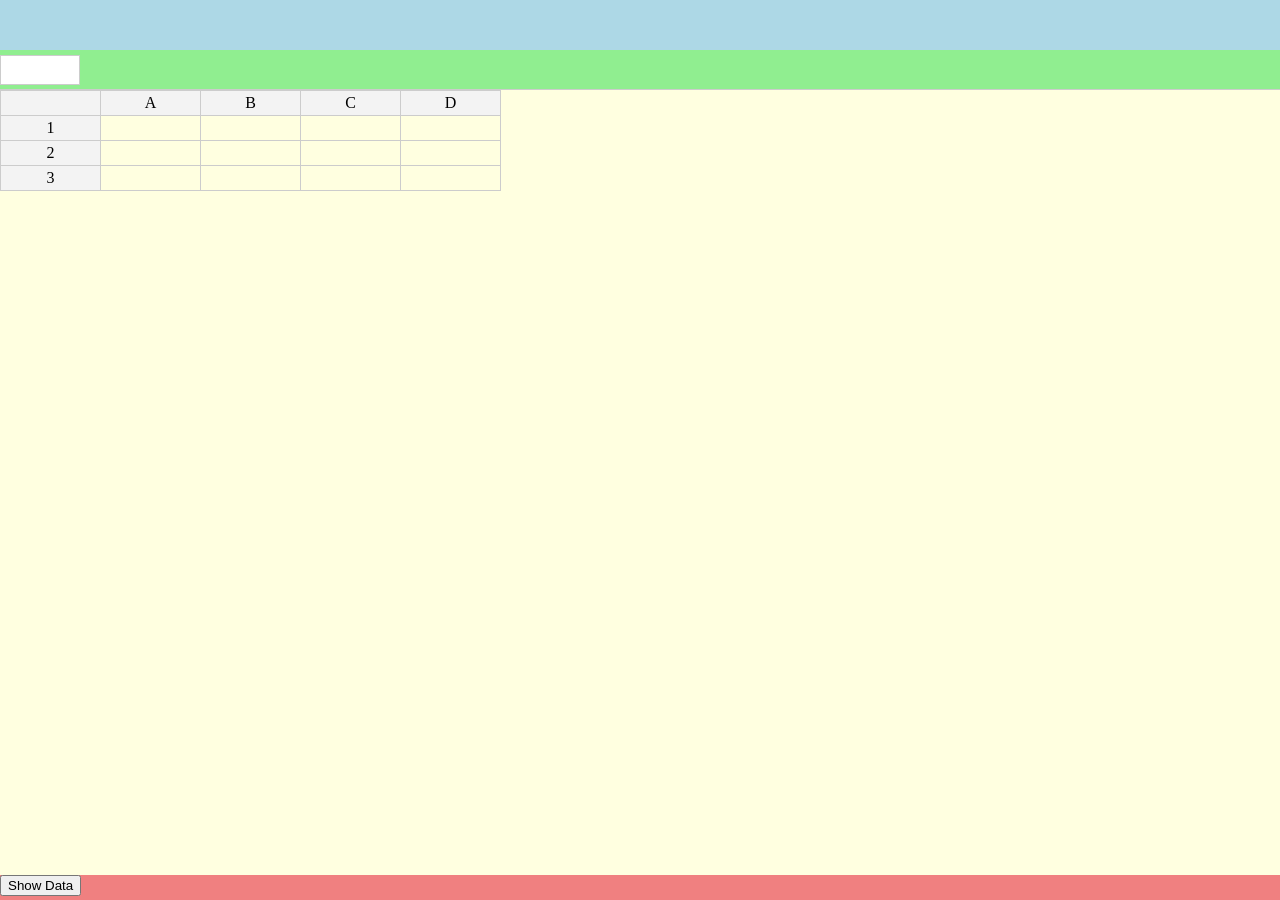
==== index.html @ c45bc599 "feat: implement editable spreadsheet cells and data updates" ====
<!DOCTYPE html>
<html lang="en">

<head>
    <meta charset="UTF-8">
    <meta name="viewport" content="width=device-width, initial-scale=1.0">
    <title>GridForge</title>

    <link rel="stylesheet" href="css/styles.css">
</head>

<body>

    <!-- Toolbar -->
    <header id="toolbar"></header>

    <!-- Formula Bar -->
    <section id="formula-bar">
        <input
        type="text"
        id="name-box"
        readonly
    >
    </section>

    <!-- Spreadsheet -->
    <main id="spreadsheet">
        <table id="spreadsheet-table"></table>
    </main>

    <!-- Status Bar -->
    <footer id="status-bar">
        <button id="debug-button">Show Data</button>
    </footer>

    <script src="js/app.js"></script>

</body>

</html>
---- css/styles.css ----
* {
    box-sizing: border-box;
}

html, body {
    height: 100%;
}

body {
    margin: 0;
    display: flex;
    flex-direction: column;
}

#toolbar {
    height: 50px;
    background-color: lightblue;
}

#formula-bar {
    height: 40px;
    background-color: lightgreen;
}

#spreadsheet {
    flex: 1;
    background-color: lightyellow;
}

#status-bar {
    height: 25px;
    background-color: lightcoral;
}

#spreadsheet {
    flex: 1;
    overflow: auto;
}

table {
    border-collapse: collapse;
}

th,
td {
    border: 1px solid #ccc;
    width: 100px;
    height: 25px;
}

th {
    background-color: #f3f3f3;
    font-weight: normal;
    text-align: center;
}

.selected-cell {
    outline: 2px solid blue;
}

#formula-bar {
    height: 40px;
    display: flex;
    align-items: center;

    border-bottom: 1px solid #ccc;
}

#name-box {
    width: 80px;
    height: 30px;

    border: 1px solid #ccc;

    padding: 5px;
}
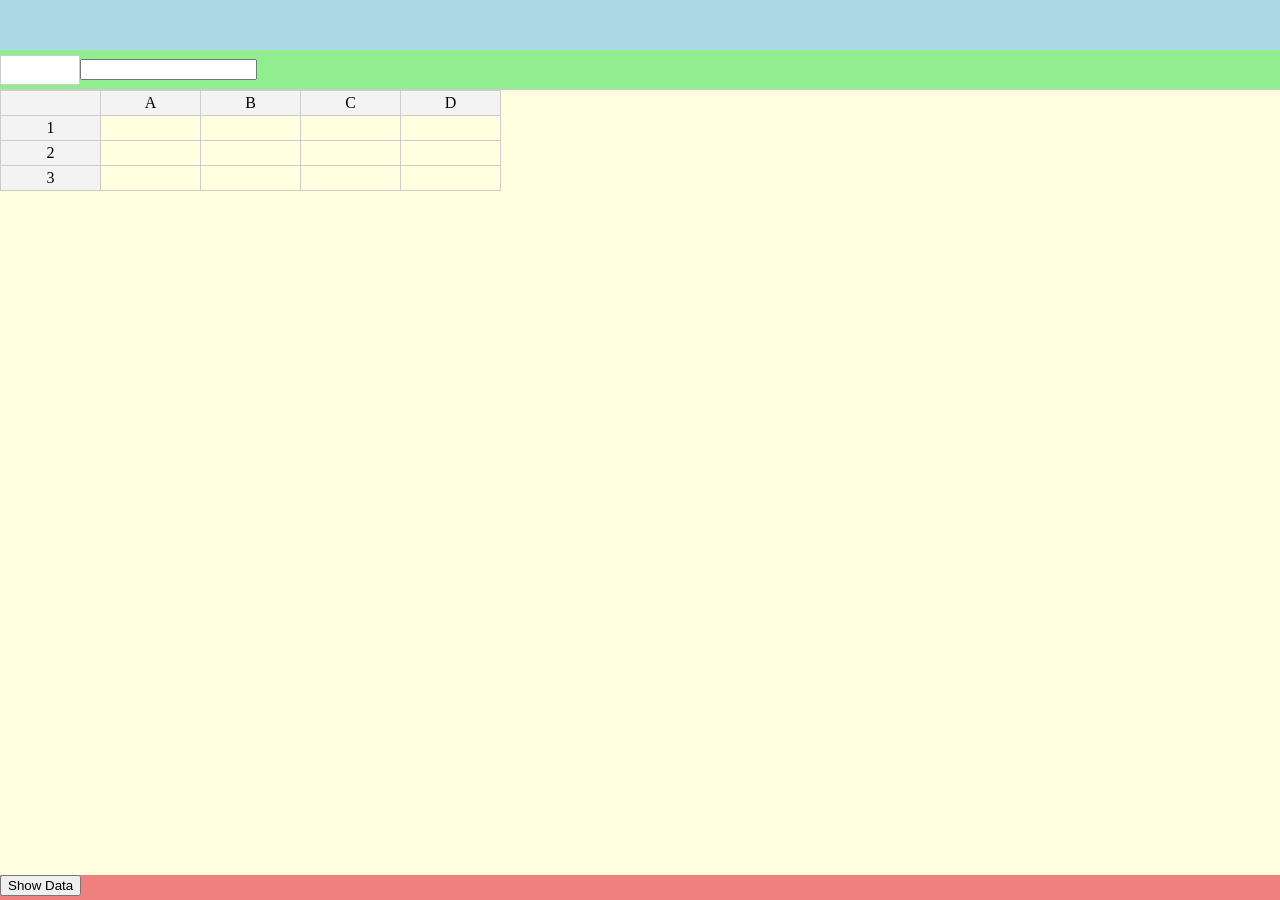
==== commit 6e03de9d: "Redesigned structure and refractored code" ====
--- a/index.html
+++ b/index.html
@@ -16,11 +16,8 @@
 
     <!-- Formula Bar -->
     <section id="formula-bar">
-        <input
-        type="text"
-        id="name-box"
-        readonly
-    >
+        <input type="text" id="name-box" readonly>
+        <input type="text" id="formula-input">
     </section>
 
     <!-- Spreadsheet -->
@@ -33,7 +30,7 @@
         <button id="debug-button">Show Data</button>
     </footer>
 
-    <script src="js/app.js"></script>
+    <script type="module" src="js/app.js"></script>
 
 </body>
 
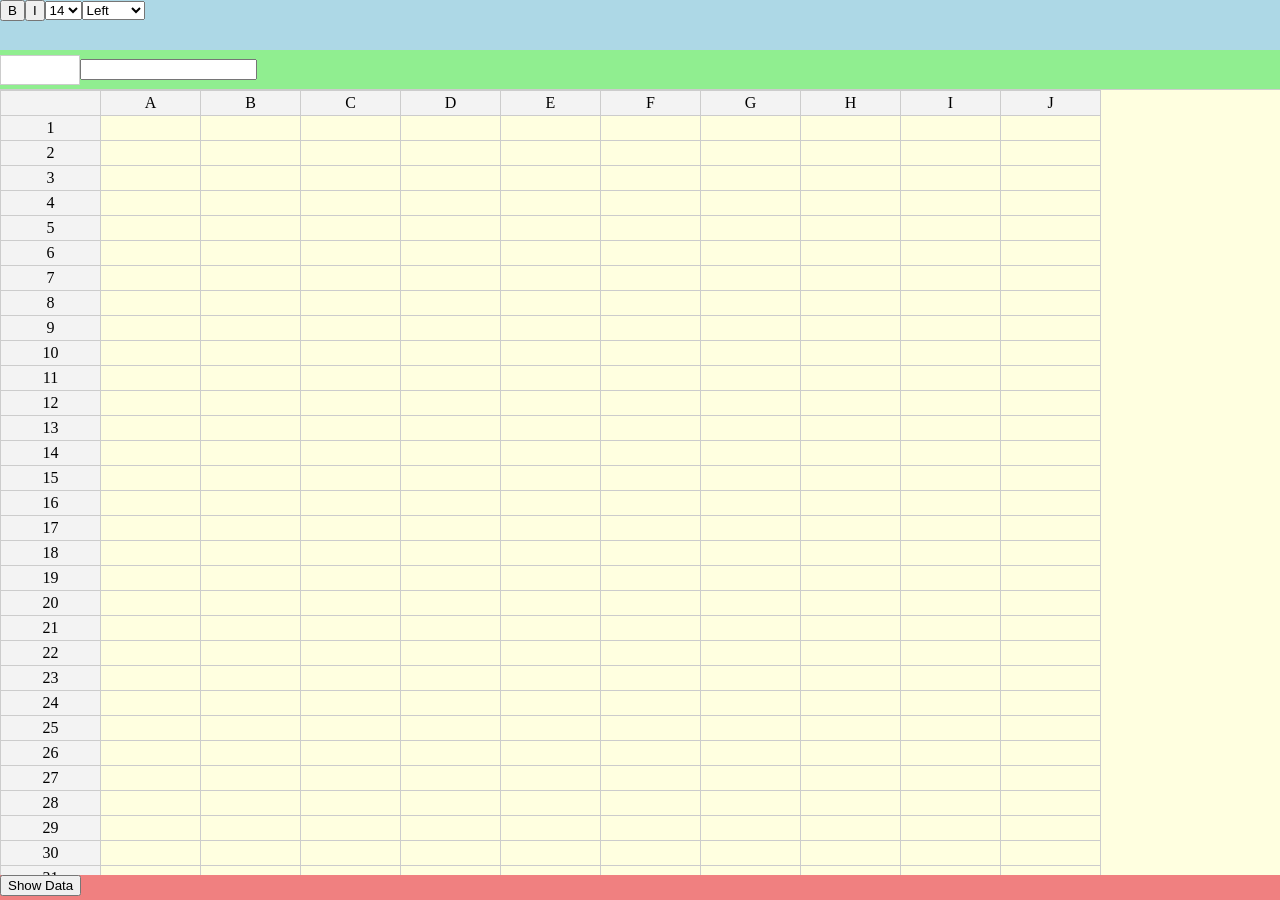
==== commit 8044d13d: "feat: add cell formatting and toolbar controls" ====
--- a/index.html
+++ b/index.html
@@ -7,6 +7,7 @@
     <title>GridForge</title>
 
     <link rel="stylesheet" href="css/styles.css">
+    <link rel="stylesheet" href="css/toolbar.css">
 </head>
 
 <body>
--- a/css/toolbar.css
+++ b/css/toolbar.css
@@ -0,0 +1,3 @@
+.toolbar-button.active {
+    background-color: #d0d0d0;
+}
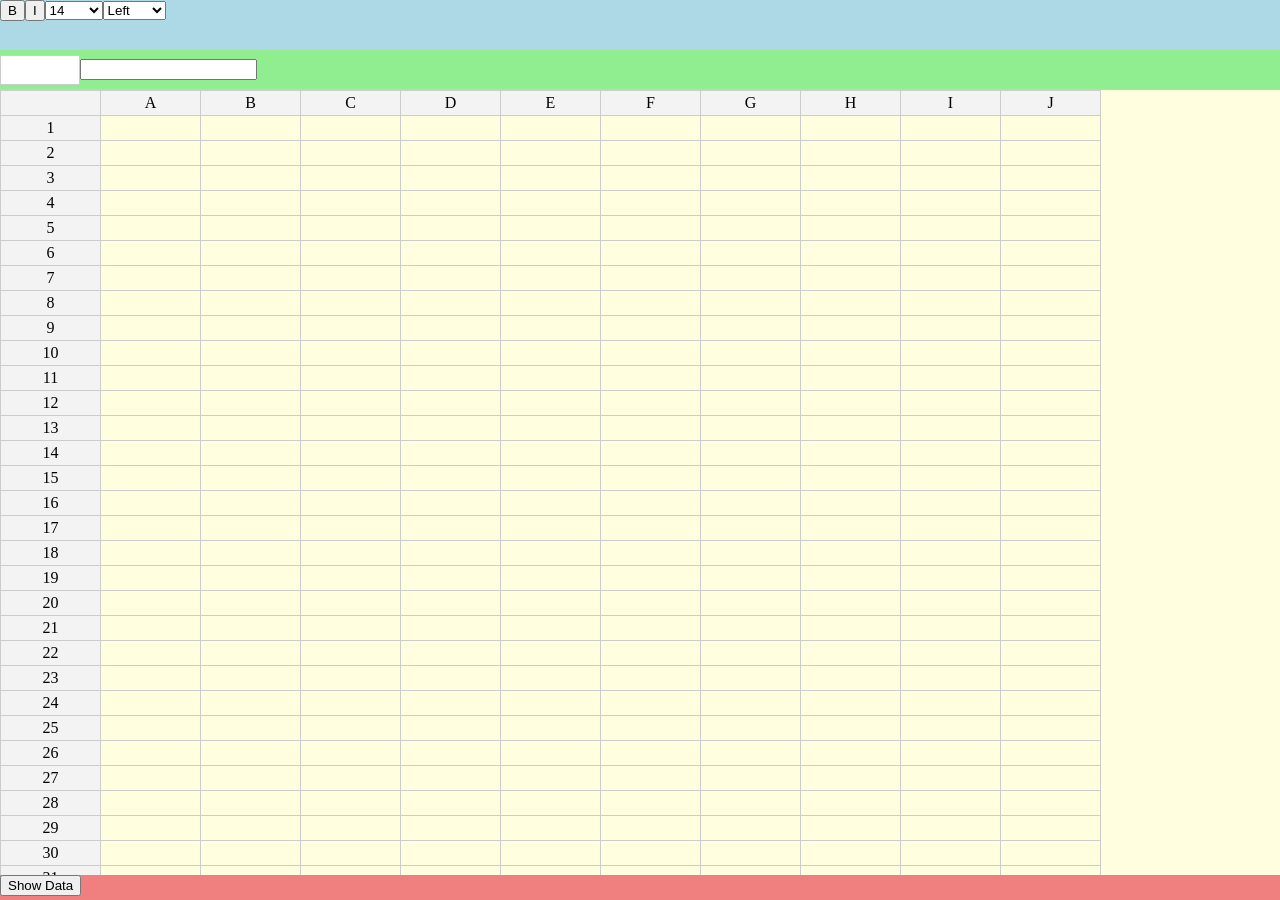
==== commit 376279eb: "feat: add multi-cell selection and formatting" ====
--- a/index.html
+++ b/index.html
@@ -8,6 +8,7 @@
 
     <link rel="stylesheet" href="css/styles.css">
     <link rel="stylesheet" href="css/toolbar.css">
+    <link rel="stylesheet" href="css/grid.css">
 </head>
 
 <body>
--- a/css/grid.css
+++ b/css/grid.css
@@ -0,0 +1,3 @@
+#spreadsheet-table {
+    user-select: none;
+}
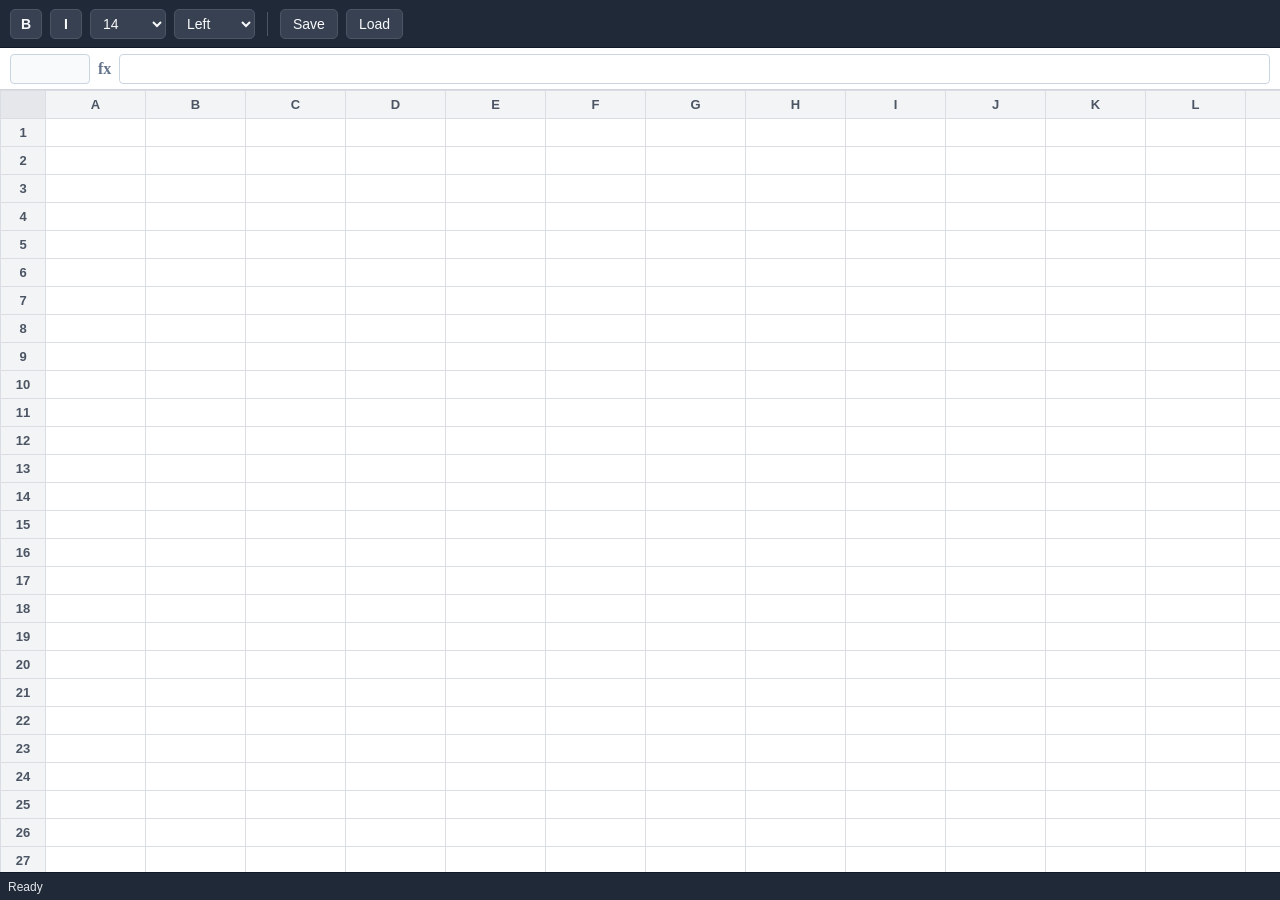
==== commit e054f6bd: "chore: polish GridForge UI and UX" ====
--- a/index.html
+++ b/index.html
@@ -19,6 +19,7 @@
     <!-- Formula Bar -->
     <section id="formula-bar">
         <input type="text" id="name-box" readonly>
+        <span id="formula-label">fx</span>
         <input type="text" id="formula-input">
     </section>
 
@@ -29,7 +30,7 @@
 
     <!-- Status Bar -->
     <footer id="status-bar">
-        <button id="debug-button">Show Data</button>
+        <span id="status-message">Ready</span>
     </footer>
 
     <script type="module" src="js/app.js"></script>
--- a/css/styles.css
+++ b/css/styles.css
@@ -2,75 +2,206 @@
     box-sizing: border-box;
 }
 
-html, body {
+html,
+body {
     height: 100%;
 }
 
 body {
     margin: 0;
+
     display: flex;
     flex-direction: column;
+
+    font-family: Arial, Helvetica, sans-serif;
+
+    background: #f5f7fa;
+    color: #202124;
 }
 
 #toolbar {
-    height: 50px;
-    background-color: lightblue;
+    min-height: 48px;
+
+    display: flex;
+    align-items: center;
+    gap: 8px;
+
+    padding: 6px 10px;
+
+    background: #1f2937;
+    border-bottom: 1px solid #111827;
 }
 
 #formula-bar {
-    height: 40px;
-    background-color: lightgreen;
-}
-
-#spreadsheet {
-    flex: 1;
-    background-color: lightyellow;
-}
-
-#status-bar {
-    height: 25px;
-    background-color: lightcoral;
-}
-
-#spreadsheet {
-    flex: 1;
-    overflow: auto;
-}
-
-table {
-    border-collapse: collapse;
-}
-
-th,
-td {
-    border: 1px solid #ccc;
-    width: 100px;
-    height: 25px;
-}
-
-th {
-    background-color: #f3f3f3;
-    font-weight: normal;
-    text-align: center;
-}
-
-.selected-cell {
-    outline: 2px solid blue;
-}
-
-#formula-bar {
-    height: 40px;
+    height: 42px;
+
     display: flex;
     align-items: center;
-
-    border-bottom: 1px solid #ccc;
+    gap: 8px;
+
+    padding: 5px 10px;
+
+    background: #ffffff;
+
+    border-bottom: 1px solid #d1d5db;
 }
 
 #name-box {
     width: 80px;
     height: 30px;
 
-    border: 1px solid #ccc;
-
-    padding: 5px;
+    padding: 5px 8px;
+
+    border: 1px solid #cbd5e1;
+    border-radius: 4px;
+
+    background: #f8fafc;
+
+    font-size: 14px;
+    text-align: center;
+}
+
+#formula-label {
+    font-size: 16px;
+    font-weight: 600;
+
+    color: #64748b;
+
+    font-family: Georgia, serif;
+}
+
+#formula-input {
+    flex: 1;
+
+    height: 30px;
+
+    padding: 5px 8px;
+
+    border: 1px solid #cbd5e1;
+    border-radius: 4px;
+
+    outline: none;
+
+    background: #ffffff;
+
+    font-size: 14px;
+}
+
+#formula-input:focus {
+    border-color: #2563eb;
+
+    box-shadow: 0 0 0 1px #2563eb;
+}
+
+#spreadsheet {
+    flex: 1;
+
+    overflow: auto;
+
+    background: #f8fafc;
+}
+
+table {
+    border-collapse: collapse;
+}
+
+th,
+td {
+    width: 100px;
+    min-width: 100px;
+
+    height: 28px;
+
+    padding: 0 6px;
+
+    border: 1px solid #d9dee5;
+}
+
+td {
+    background: #ffffff;
+
+    color: #1f2937;
+
+    font-size: 14px;
+}
+
+.spreadsheet-cell:hover {
+    background-color: #f8fafc;
+}
+
+th {
+    background: #f3f4f6;
+
+    color: #4b5563;
+
+    font-size: 13px;
+    font-weight: 600;
+
+    text-align: center;
+}
+
+th:hover {
+    background: #e5e7eb;
+}
+
+th:first-child,
+tr th:first-child {
+    width: 45px;
+    min-width: 45px;
+}
+
+.selected-cell {
+    position: relative;
+    z-index: 1;
+
+    outline: 2px solid #2563eb;
+    outline-offset: -2px;
+
+    background-color: #eff6ff;
+}
+
+#spreadsheet-table tr:first-child th {
+    position: sticky;
+
+    top: 0;
+
+    z-index: 3;
+}
+
+#spreadsheet-table tr th:first-child {
+    position: sticky;
+
+    left: 0;
+
+    z-index: 2;
+}
+
+#spreadsheet-table tr:first-child th:first-child {
+    z-index: 4;
+
+    background: #e5e7eb;
+}
+
+
+.spreadsheet-cell {
+    scroll-margin-top: 30px;
+    scroll-margin-left: 45px;
+}
+
+
+#status-bar {
+    height: 28px;
+
+    display: flex;
+    align-items: center;
+
+    padding: 0 8px;
+
+    background: #1f2937;
+
+    border-top: 1px solid #111827;
+
+    color: #e5e7eb;
+
+    font-size: 12px;
 }
--- a/css/toolbar.css
+++ b/css/toolbar.css
@@ -1,3 +1,82 @@
+.toolbar-button {
+    height: 30px;
+
+    padding: 0 10px;
+
+    border: 1px solid #4b5563;
+    border-radius: 5px;
+
+    background: #374151;
+    color: #f9fafb;
+
+    font-size: 14px;
+    font-weight: 500;
+
+    cursor: pointer;
+
+    transition:
+        background-color 0.15s ease,
+        border-color 0.15s ease;
+}
+
+.toolbar-button:hover {
+    background: #4b5563;
+    border-color: #64748b;
+}
+
+.toolbar-button:active {
+    background: #1f2937;
+}
+
 .toolbar-button.active {
-    background-color: #d0d0d0;
+    background: #2563eb;
+    border-color: #3b82f6;
+}
+
+#toolbar .toolbar-button:first-child,
+#toolbar .toolbar-button:nth-child(2) {
+    min-width: 32px;
+    padding: 0;
+
+    font-weight: 700;
+}
+
+#toolbar .toolbar-button:nth-last-child(2),
+#toolbar .toolbar-button:last-child {
+    padding-left: 12px;
+    padding-right: 12px;
+}
+
+#toolbar select {
+    height: 30px;
+
+    padding: 0 8px;
+
+    border: 1px solid #4b5563;
+    border-radius: 5px;
+
+    background: #374151;
+    color: #f9fafb;
+
+    font-size: 14px;
+
+    cursor: pointer;
+}
+
+#toolbar select:hover {
+    background: #4b5563;
+}
+
+#toolbar select:focus {
+    outline: 2px solid #2563eb;
+    outline-offset: -1px;
+}
+
+.toolbar-separator {
+    width: 1px;
+    height: 24px;
+
+    margin: 0 4px;
+
+    background: #4b5563;
 }
--- a/css/grid.css
+++ b/css/grid.css
@@ -1,3 +1,18 @@
 #spreadsheet-table {
     user-select: none;
+}
+
+.spreadsheet-cell input {
+    width: 100%;
+    height: 100%;
+    box-sizing: border-box;
+
+    border: none;
+    outline: none;
+
+    padding: 0;
+    margin: 0;
+
+    font: inherit;
+    background: transparent;
 }
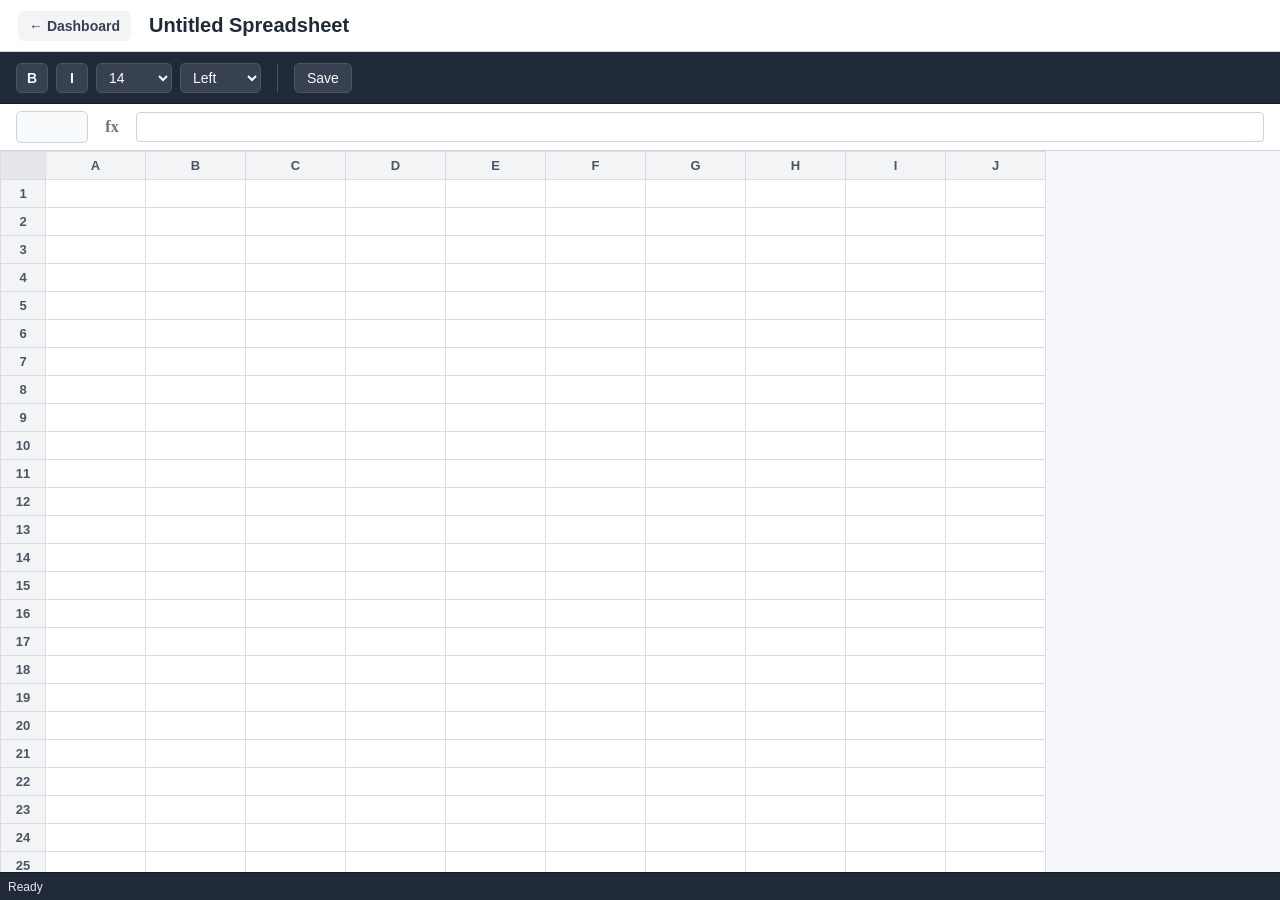
==== commit bc9857fa: "feat: add dashboard CRUD and improve spreadsheet persistence" ====
--- a/index.html
+++ b/index.html
@@ -12,8 +12,15 @@
 </head>
 
 <body>
+    
+    <header id="editor-header">
+        <a href="dashboard.html" id="dashboard-link">
+            ← Dashboard
+        </a>
 
-    <!-- Toolbar -->
+        <h2 id="spreadsheet-title"></h2>
+    </header>
+
     <header id="toolbar"></header>
 
     <!-- Formula Bar -->
--- a/css/styles.css
+++ b/css/styles.css
@@ -20,26 +20,27 @@
 }
 
 #toolbar {
-    min-height: 48px;
+    min-height: 52px;
 
     display: flex;
     align-items: center;
     gap: 8px;
 
-    padding: 6px 10px;
+    padding: 8px 16px;
 
     background: #1f2937;
+
     border-bottom: 1px solid #111827;
 }
 
 #formula-bar {
-    height: 42px;
-
-    display: flex;
-    align-items: center;
-    gap: 8px;
-
-    padding: 5px 10px;
+    min-height: 46px;
+
+    display: flex;
+    align-items: center;
+    gap: 10px;
+
+    padding: 7px 16px;
 
     background: #ffffff;
 
@@ -47,7 +48,42 @@
 }
 
 #name-box {
-    width: 80px;
+    width: 72px;
+    height: 32px;
+
+    padding: 5px 8px;
+
+    border: 1px solid #cbd5e1;
+    border-radius: 5px;
+
+    background: #f8fafc;
+
+    color: #374151;
+
+    font-size: 13px;
+    font-weight: 600;
+
+    text-align: center;
+}
+
+#formula-label {
+    width: 28px;
+
+    display: flex;
+    justify-content: center;
+    align-items: center;
+
+    font-size: 16px;
+    font-weight: 600;
+
+    color: #64748b;
+
+    font-family: Georgia, serif;
+}
+
+#formula-input {
+    flex: 1;
+
     height: 30px;
 
     padding: 5px 8px;
@@ -55,31 +91,6 @@
     border: 1px solid #cbd5e1;
     border-radius: 4px;
 
-    background: #f8fafc;
-
-    font-size: 14px;
-    text-align: center;
-}
-
-#formula-label {
-    font-size: 16px;
-    font-weight: 600;
-
-    color: #64748b;
-
-    font-family: Georgia, serif;
-}
-
-#formula-input {
-    flex: 1;
-
-    height: 30px;
-
-    padding: 5px 8px;
-
-    border: 1px solid #cbd5e1;
-    border-radius: 4px;
-
     outline: none;
 
     background: #ffffff;
@@ -97,8 +108,8 @@
     flex: 1;
 
     overflow: auto;
-
-    background: #f8fafc;
+    
+    background: #f5f7fa;
 }
 
 table {
@@ -182,6 +193,11 @@
     background: #e5e7eb;
 }
 
+#spreadsheet-table {
+    background: #ffffff;
+    border: 1px solid #cbd5e1;
+}
+
 
 .spreadsheet-cell {
     scroll-margin-top: 30px;
@@ -204,4 +220,50 @@
     color: #e5e7eb;
 
     font-size: 12px;
+}
+
+#editor-header {
+    height: 52px;
+
+    display: flex;
+    align-items: center;
+    gap: 18px;
+
+    padding: 0 18px;
+
+    background: #ffffff;
+
+    border-bottom: 1px solid #d1d5db;
+}
+
+#dashboard-link {
+    padding: 7px 11px;
+
+    border-radius: 6px;
+
+    color: #374151;
+    background: #f3f4f6;
+
+    text-decoration: none;
+
+    font-size: 14px;
+    font-weight: 600;
+
+    transition:
+        background-color 0.15s ease,
+        color 0.15s ease;
+}
+
+#dashboard-link:hover {
+    background: #e5e7eb;
+    color: #111827;
+}
+
+#spreadsheet-title {
+    margin: 0;
+
+    font-size: 20px;
+    font-weight: 600;
+
+    color: #1f2937;
 }
--- a/css/toolbar.css
+++ b/css/toolbar.css
@@ -74,9 +74,9 @@
 
 .toolbar-separator {
     width: 1px;
-    height: 24px;
+    height: 28px;
 
-    margin: 0 4px;
+    margin: 0 8px;
 
     background: #4b5563;
 }
